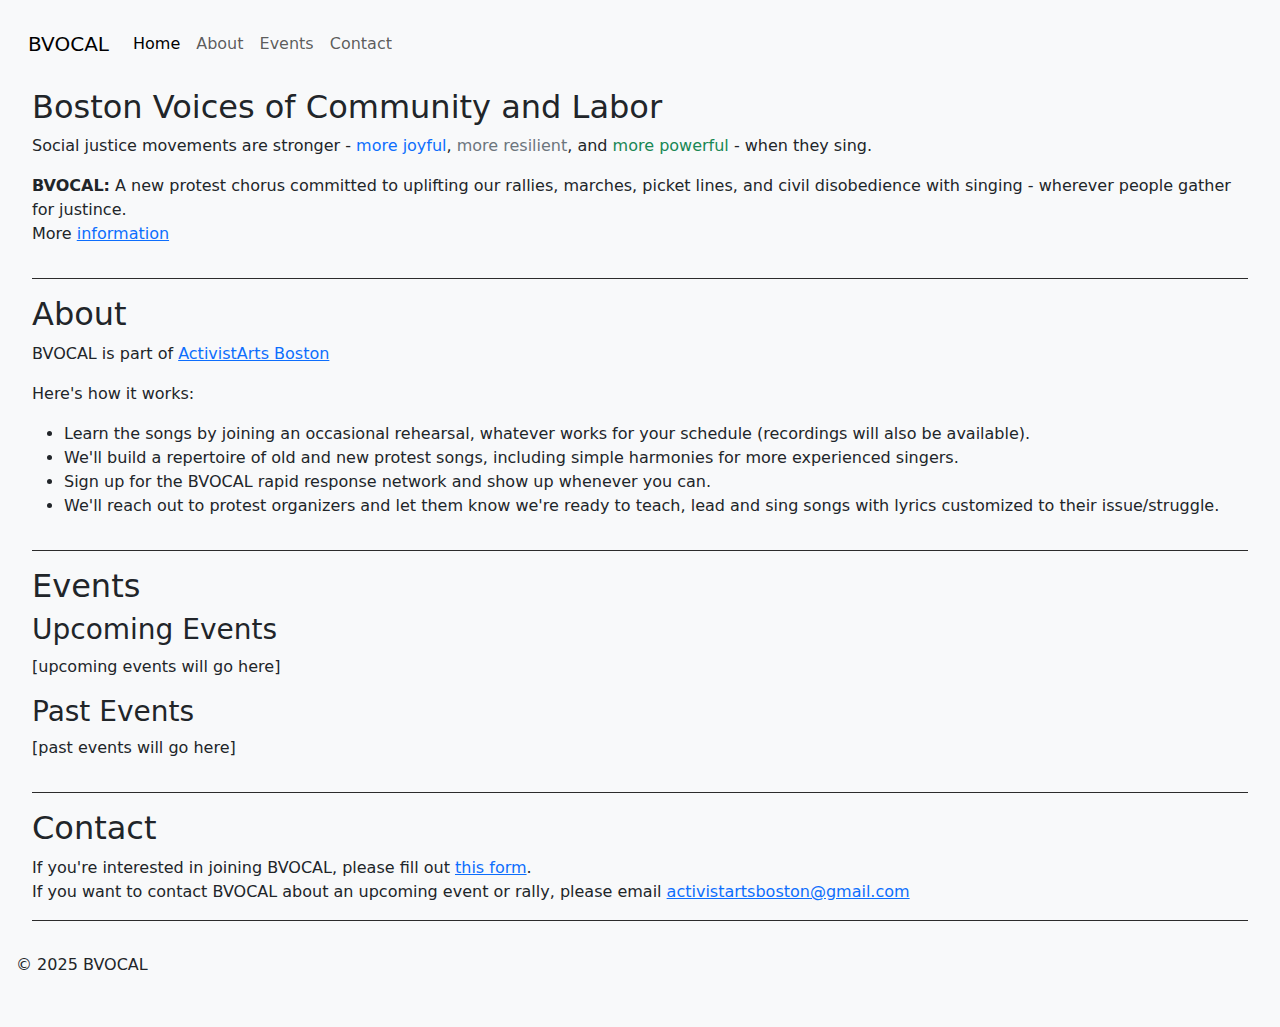
==== dev1.html @ 8b79192a "first commit" ====
<!DOCTYPE html>
<html lang="en">
<head>
  <meta charset="UTF-8">
  <meta name="viewport" content="width=device-width, initial-scale=1.0">
  <title>bvocal</title>
  <link href="https://cdn.jsdelivr.net/npm/bootstrap@5.3.3/dist/css/bootstrap.min.css" rel="stylesheet" integrity="sha384-QWTKZyjpPEjISv5WaRU9OFeRpok6YctnYmDr5pNlyT2bRjXh0JMhjY6hW+ALEwIH" crossorigin="anonymous">
  <link rel="stylesheet" href="dev1.css">
</head>
<body>
  <header>
    <nav class="navbar navbar-expand-lg bg-body-tertiary">
      <div class="container-fluid">
        <span class="navbar-brand mb-0 h1" href="#">BVOCAL</span>
        <button class="navbar-toggler" type="button" data-bs-toggle="collapse" data-bs-target="#navbar" aria-controls="navbar" aria-expanded="false" aria-label="Toggle navigation">
          <span class="navbar-toggler-icon"></span>
        </button>
        <div class="collapse navbar-collapse" id="navbar">
          <ul class="navbar-nav">
            <li class="nav-item">
              <a class="nav-link active" aria-current="page" href="#">Home</a>
            </li>
            <li class="nav-item">
              <a class="nav-link" href="#about">About</a>
            </li>
            <li class="nav-item">
              <a class="nav-link" href="#events">Events</a>
            </li>
            <li class="nav-item">
              <a class="nav-link" href="#contact">Contact</a>
            </li>
          </ul>
        </div>
      </div>
    </nav>
  </header>
  <main>
    <section id="home">
      <h2>Boston Voices of Community and Labor</h2>
      <p>Social justice movements are stronger &dash; <span class="text-primary">more joyful</span>, <span class="text-secondary">more resilient</span>, and <span class="text-success">more powerful</span> &dash; when they sing.</p>

      <strong>BVOCAL:</strong> A new protest chorus committed to uplifting our rallies, marches, picket lines, and civil disobedience with singing &dash; wherever people gather for justince.


      <p>More <a href="info.html">information</a></p>

    </section>
    <section id="about">
      <h2>About</h2>
      <p>BVOCAL is part of <a href="https://ActivistArts.org">ActivistArts Boston</a></p>
  
      <p>Here&apos;s how it works:</p>
      <ul>
        <li>Learn the songs by joining an occasional rehearsal, whatever works for your schedule (recordings will also be available).</li>
        <li>We&apos;ll build a repertoire of old and new protest songs, including simple harmonies for more experienced singers.</li>
        <li>Sign up for the BVOCAL rapid response network and show up whenever you can.</li>
        <li>We&apos;ll reach out to protest organizers and let them know we&apos;re ready to teach, lead and sing songs with lyrics customized to their issue/struggle.</li>
      </ul>
      
    </section>
    <section id="events">
      <h2>Events</h2>
      <h3>Upcoming Events</h3>
      <p>[upcoming events will go here]</p>
      <h3>Past Events</h3>
      <p>[past events will go here]</p>
    </section>
    <section id="contact">
      <h2>Contact</h2>
      <div>If you're interested in joining BVOCAL, please fill out <a target="_blank" rel="noopener" href="https://docs.google.com/forms/d/e/1FAIpQLSc8-saJuTXmFAJWN4TSMVpcHQERhRJ7r67KVJfbC2fk6HdloA/viewform?usp=header">this form</a>.</div>
      <div>If you want to contact BVOCAL about an upcoming event or rally, please email <a href="mailto:activistartsboston@gmail.com">activistartsboston@gmail.com</a></div>
    </section>
  </main>
  <footer>
    <span class="copyright">&copy; 2025 BVOCAL</span>
  </footer>
  <script src="https://cdn.jsdelivr.net/npm/bootstrap@5.3.3/dist/js/bootstrap.bundle.min.js" integrity="sha384-YvpcrYf0tY3lHB60NNkmXc5s9fDVZLESaAA55NDzOxhy9GkcIdslK1eN7N6jIeHz" crossorigin="anonymous"></script>
</body>
</html>
---- dev1.css ----
/*
 * Custom CSS
 */

 :root {
  --bs-body-bg: var(--bs-gray-100);
  --bs-primary: var(--bs-teal);
  --bs-secondary: var(--bs-pink);

 }

 header {
  margin: 1rem;
 }

 main {
  margin: 1rem;
 }

 section {
  margin: 1rem;
  padding-bottom: 1rem;
  border-bottom: thin gray outset;
 }

 footer {
  /* position:fixed;
  bottom: 0;
  left: 0; */
  width: 100%;
  height: 90px;
  padding: 1rem;
 }
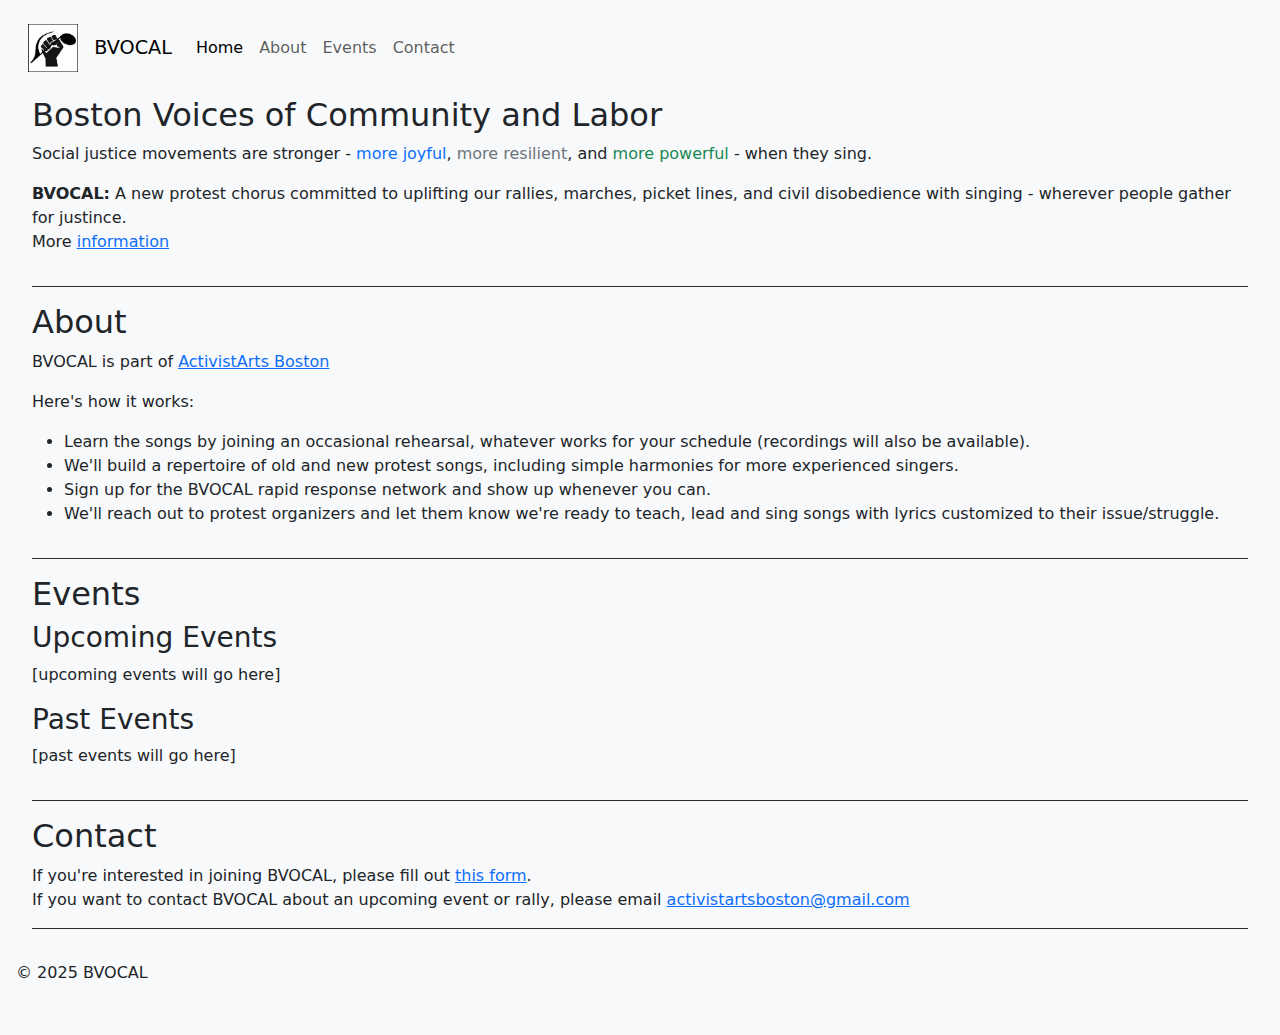
==== commit fb40bd40: "update dev1" ====
--- a/dev1.html
+++ b/dev1.html
@@ -3,14 +3,17 @@
 <head>
   <meta charset="UTF-8">
   <meta name="viewport" content="width=device-width, initial-scale=1.0">
-  <title>bvocal</title>
   <link href="https://cdn.jsdelivr.net/npm/bootstrap@5.3.3/dist/css/bootstrap.min.css" rel="stylesheet" integrity="sha384-QWTKZyjpPEjISv5WaRU9OFeRpok6YctnYmDr5pNlyT2bRjXh0JMhjY6hW+ALEwIH" crossorigin="anonymous">
   <link rel="stylesheet" href="dev1.css">
+  <meta name="description" content="Boston Voices of Community and Labor">
+  <link rel="shortcut icon" type="image/jpg" href="images/bvocal_sm.jpg"> 
+  <title>BVOCAL</title>
 </head>
-<body>
+<body data-bs-spy="scroll" data-bs-target="#navbar" tabindex="0">
   <header>
     <nav class="navbar navbar-expand-lg bg-body-tertiary">
       <div class="container-fluid">
+        <img class="logo" src="images/bvocal1.jpg">
         <span class="navbar-brand mb-0 h1" href="#">BVOCAL</span>
         <button class="navbar-toggler" type="button" data-bs-toggle="collapse" data-bs-target="#navbar" aria-controls="navbar" aria-expanded="false" aria-label="Toggle navigation">
           <span class="navbar-toggler-icon"></span>
@@ -18,16 +21,16 @@
         <div class="collapse navbar-collapse" id="navbar">
           <ul class="navbar-nav">
             <li class="nav-item">
-              <a class="nav-link active" aria-current="page" href="#">Home</a>
+              <a class="nav-link active" aria-current="page" href="#scrollspyHome">Home</a>
             </li>
             <li class="nav-item">
-              <a class="nav-link" href="#about">About</a>
+              <a class="nav-link" href="#scrollspyAbout">About</a>
             </li>
             <li class="nav-item">
-              <a class="nav-link" href="#events">Events</a>
+              <a class="nav-link" href="#scrollspyEvents">Events</a>
             </li>
             <li class="nav-item">
-              <a class="nav-link" href="#contact">Contact</a>
+              <a class="nav-link" href="#scrollspyContact">Contact</a>
             </li>
           </ul>
         </div>
@@ -35,7 +38,7 @@
     </nav>
   </header>
   <main>
-    <section id="home">
+    <section id="scrollspyHome">
       <h2>Boston Voices of Community and Labor</h2>
       <p>Social justice movements are stronger &dash; <span class="text-primary">more joyful</span>, <span class="text-secondary">more resilient</span>, and <span class="text-success">more powerful</span> &dash; when they sing.</p>
 
@@ -45,7 +48,7 @@
       <p>More <a href="info.html">information</a></p>
 
     </section>
-    <section id="about">
+    <section id="scrollspyAbout">
       <h2>About</h2>
       <p>BVOCAL is part of <a href="https://ActivistArts.org">ActivistArts Boston</a></p>
   
@@ -58,14 +61,14 @@
       </ul>
       
     </section>
-    <section id="events">
+    <section id="scrollspyEvents">
       <h2>Events</h2>
       <h3>Upcoming Events</h3>
       <p>[upcoming events will go here]</p>
       <h3>Past Events</h3>
       <p>[past events will go here]</p>
     </section>
-    <section id="contact">
+    <section id="scrollspyContact">
       <h2>Contact</h2>
       <div>If you're interested in joining BVOCAL, please fill out <a target="_blank" rel="noopener" href="https://docs.google.com/forms/d/e/1FAIpQLSc8-saJuTXmFAJWN4TSMVpcHQERhRJ7r67KVJfbC2fk6HdloA/viewform?usp=header">this form</a>.</div>
       <div>If you want to contact BVOCAL about an upcoming event or rally, please email <a href="mailto:activistartsboston@gmail.com">activistartsboston@gmail.com</a></div>
--- a/dev1.css
+++ b/dev1.css
@@ -11,6 +11,14 @@
 
  header {
   margin: 1rem;
+ }
+
+ header .logo {
+  height: 3rem;
+  margin-right: 1rem;
+ }
+ header .navbar-brand {
+  font-size: larger;
  }
 
  main {
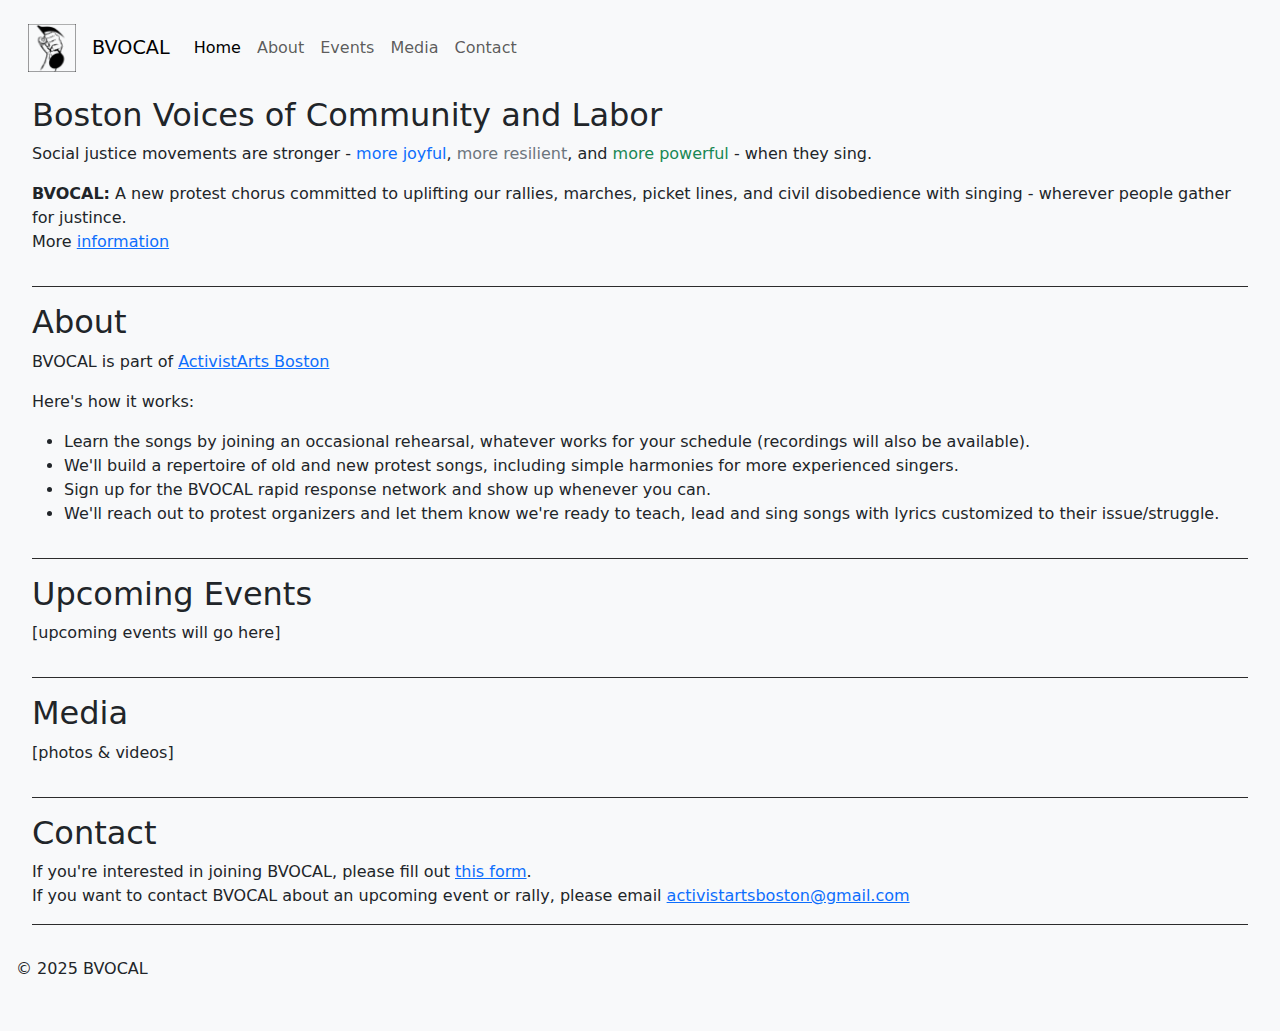
==== commit 504316b6: "update images" ====
--- a/dev1.html
+++ b/dev1.html
@@ -6,14 +6,14 @@
   <link href="https://cdn.jsdelivr.net/npm/bootstrap@5.3.3/dist/css/bootstrap.min.css" rel="stylesheet" integrity="sha384-QWTKZyjpPEjISv5WaRU9OFeRpok6YctnYmDr5pNlyT2bRjXh0JMhjY6hW+ALEwIH" crossorigin="anonymous">
   <link rel="stylesheet" href="dev1.css">
   <meta name="description" content="Boston Voices of Community and Labor">
-  <link rel="shortcut icon" type="image/jpg" href="images/bvocal_sm.jpg"> 
+  <link rel="shortcut icon" type="image/jpg" href="images/bvocal2_ico.png"> 
   <title>BVOCAL</title>
 </head>
 <body data-bs-spy="scroll" data-bs-target="#navbar" tabindex="0">
   <header>
     <nav class="navbar navbar-expand-lg bg-body-tertiary">
       <div class="container-fluid">
-        <img class="logo" src="images/bvocal1.jpg">
+        <img class="logo" src="images/bvocal2_sm.png">
         <span class="navbar-brand mb-0 h1" href="#">BVOCAL</span>
         <button class="navbar-toggler" type="button" data-bs-toggle="collapse" data-bs-target="#navbar" aria-controls="navbar" aria-expanded="false" aria-label="Toggle navigation">
           <span class="navbar-toggler-icon"></span>
@@ -28,6 +28,9 @@
             </li>
             <li class="nav-item">
               <a class="nav-link" href="#scrollspyEvents">Events</a>
+            </li>
+            <li class="nav-item">
+              <a class="nav-link" href="#scrollspyMedia">Media</a>
             </li>
             <li class="nav-item">
               <a class="nav-link" href="#scrollspyContact">Contact</a>
@@ -62,11 +65,12 @@
       
     </section>
     <section id="scrollspyEvents">
-      <h2>Events</h2>
-      <h3>Upcoming Events</h3>
+      <h2>Upcoming Events</h2>
       <p>[upcoming events will go here]</p>
-      <h3>Past Events</h3>
-      <p>[past events will go here]</p>
+    </section>
+    <section id="scrollspyMedia">
+      <h2>Media</h2>
+      <p>[photos &amp; videos]</p>
     </section>
     <section id="scrollspyContact">
       <h2>Contact</h2>
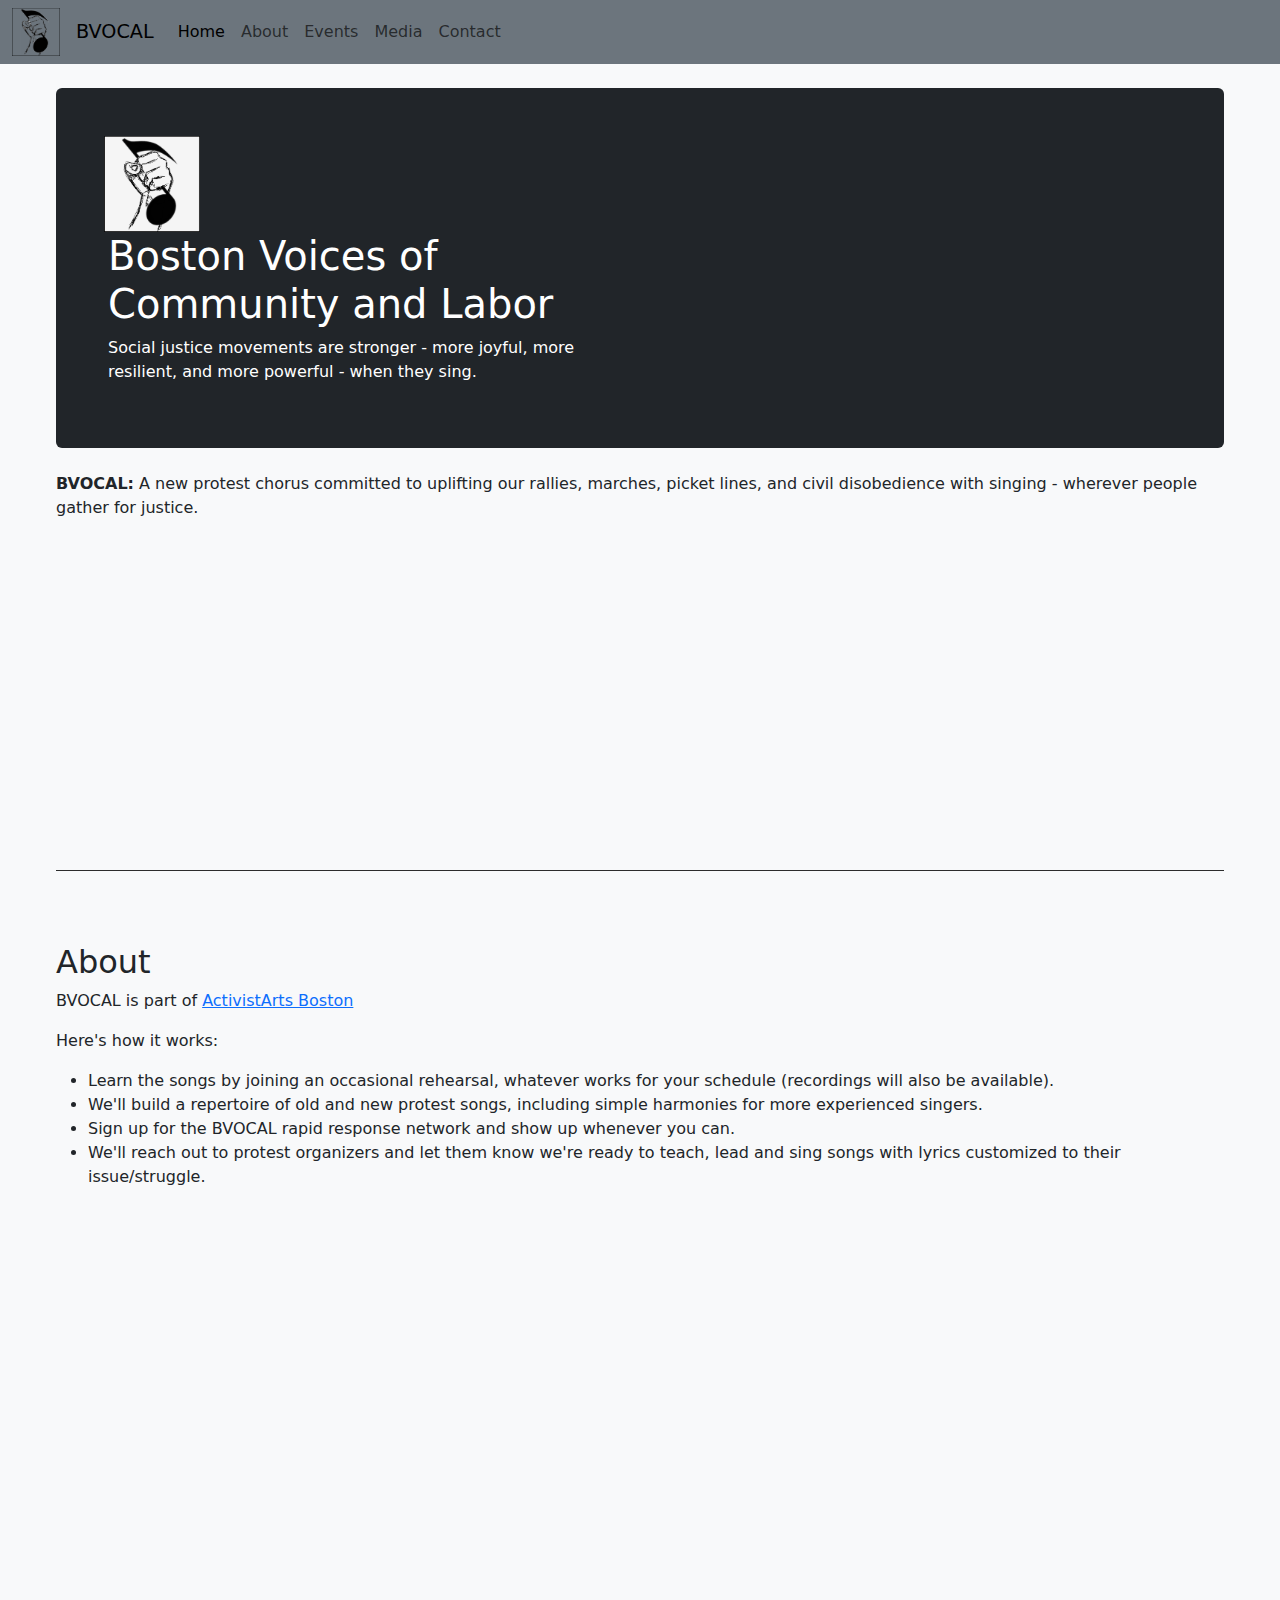
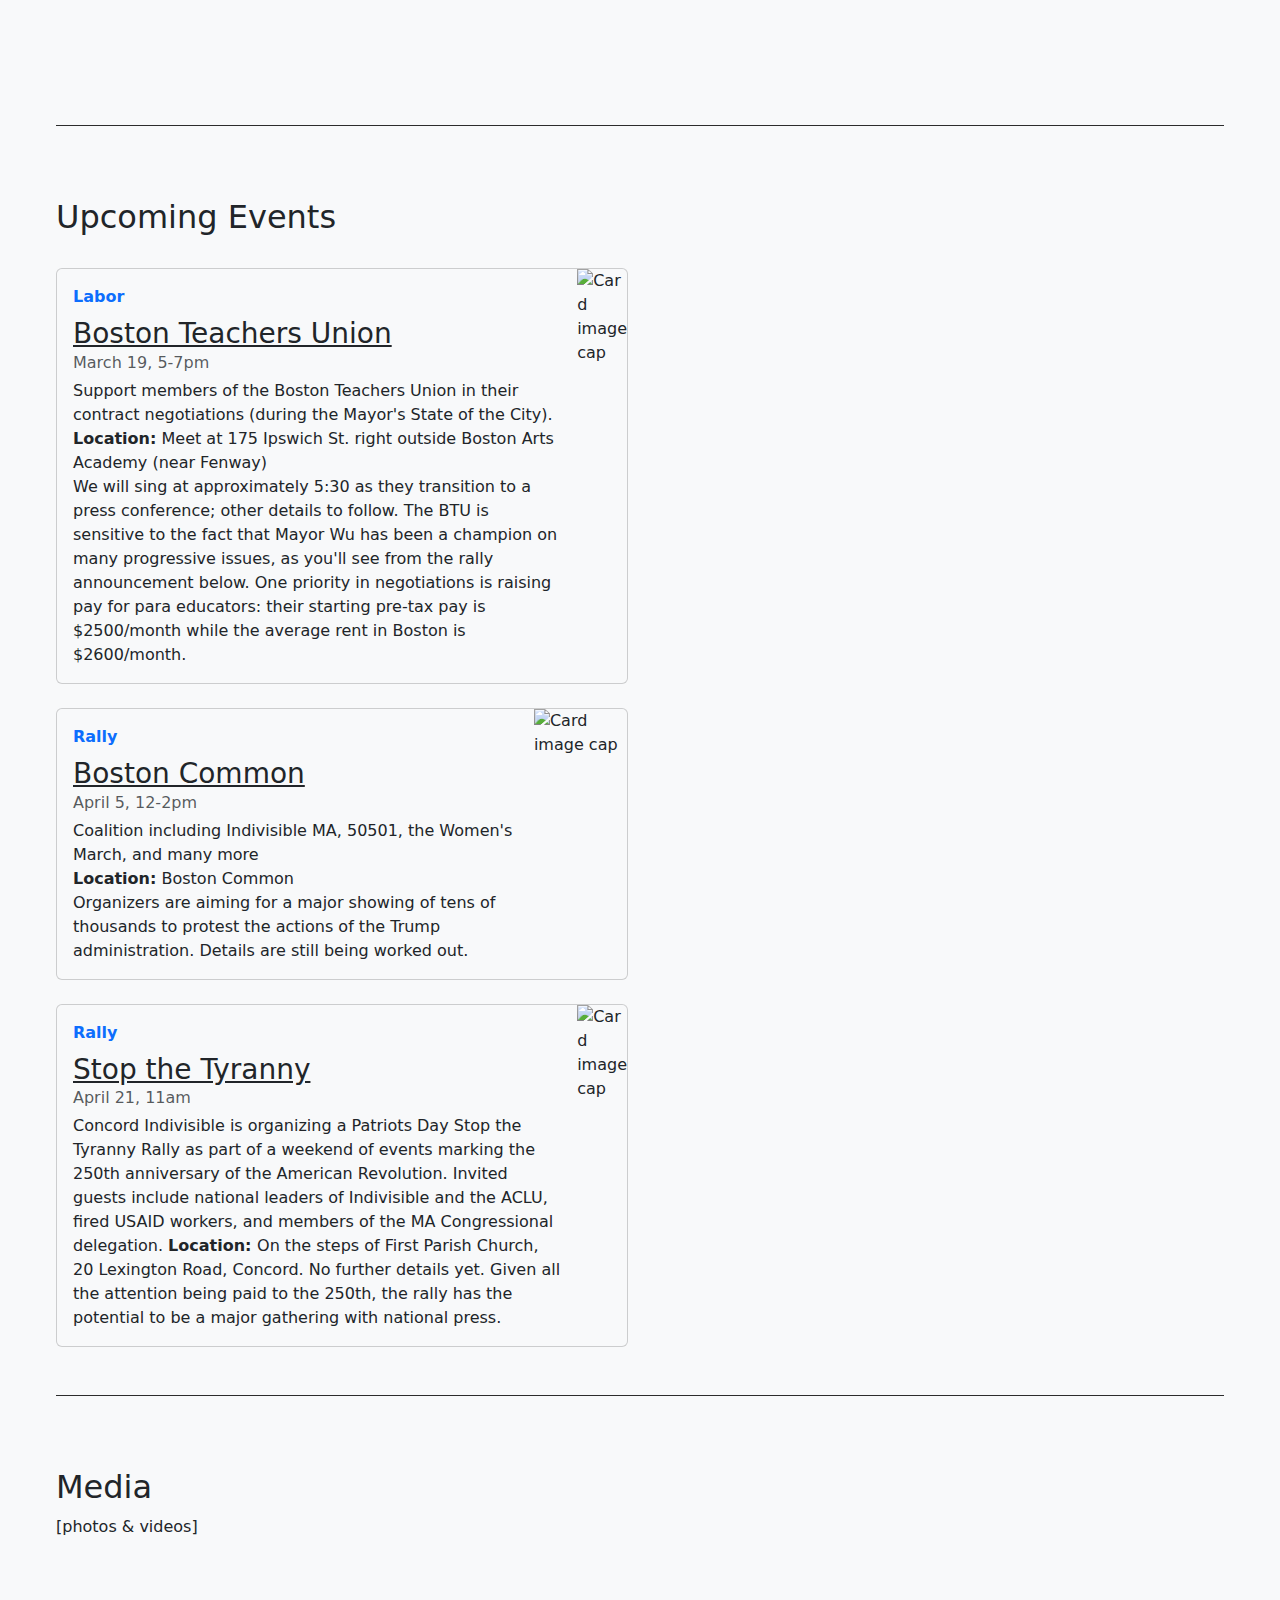
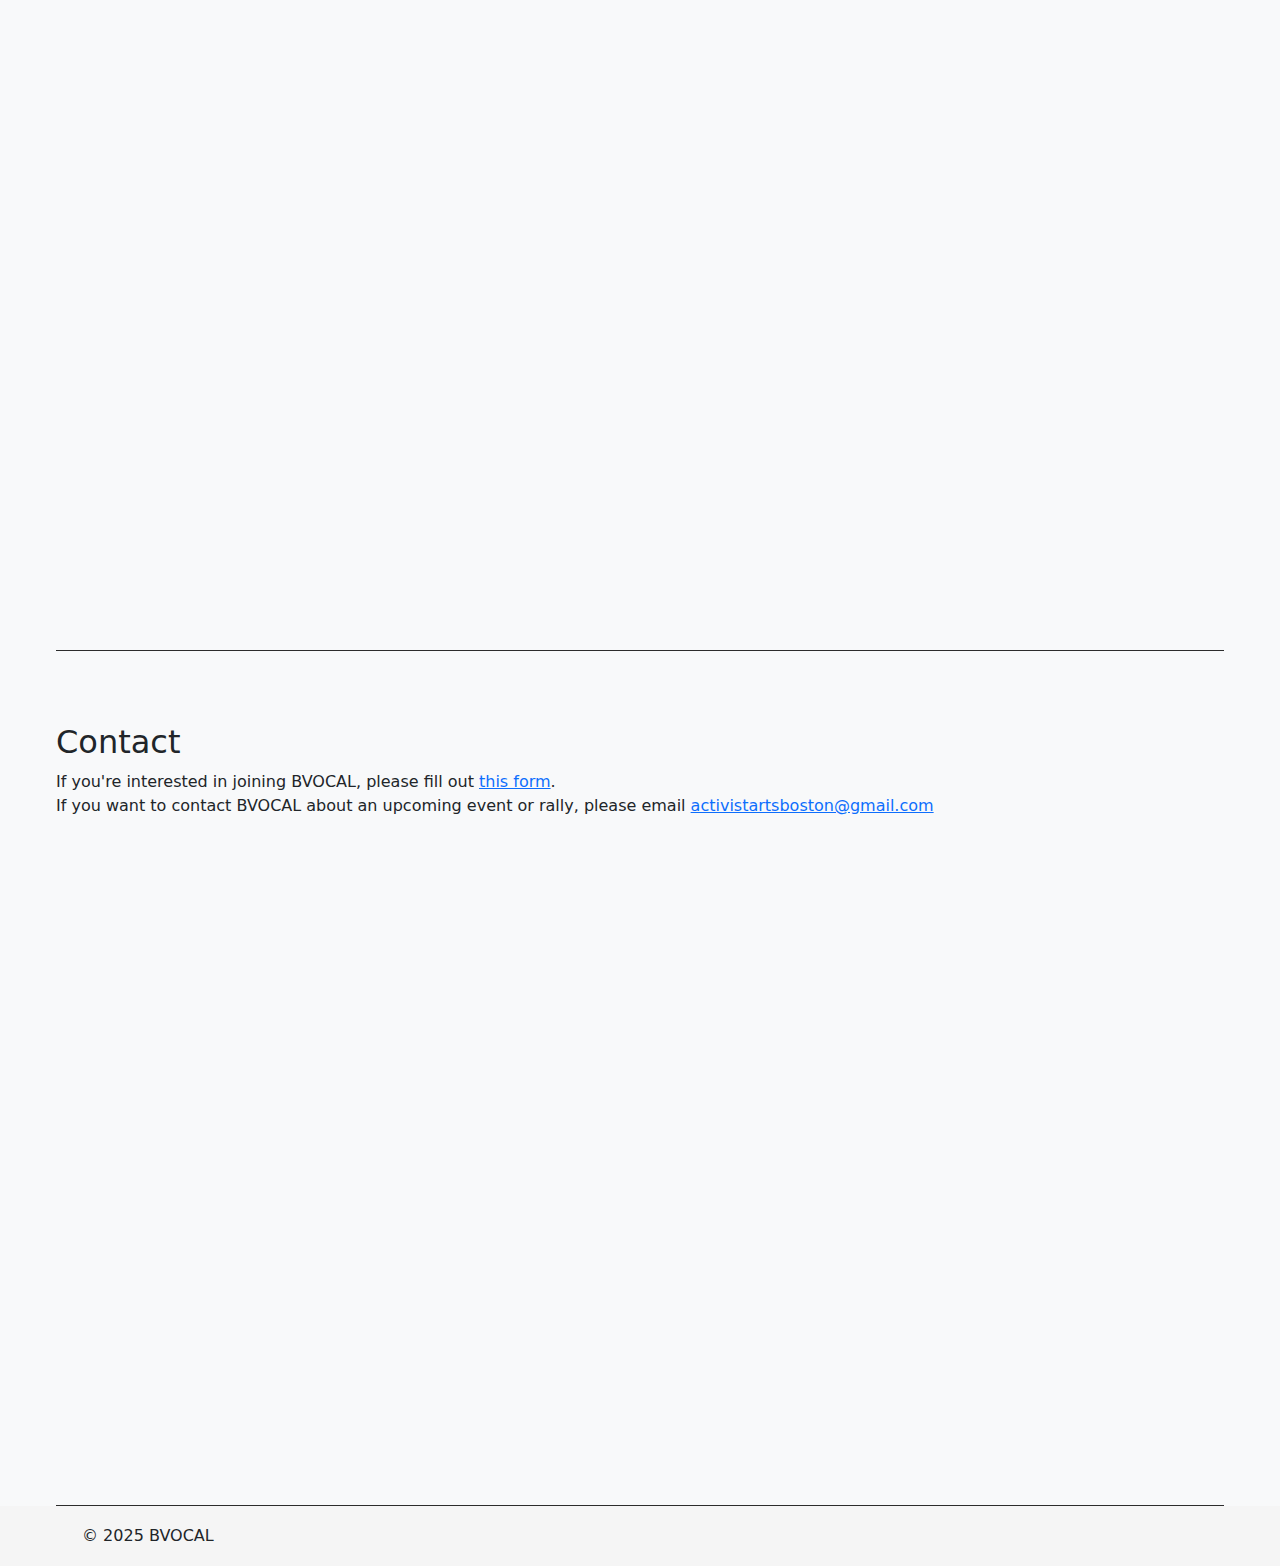
==== commit 49b5c1b4: "update dev page" ====
--- a/dev1.html
+++ b/dev1.html
@@ -11,10 +11,12 @@
 </head>
 <body data-bs-spy="scroll" data-bs-target="#navbar" tabindex="0">
   <header>
-    <nav class="navbar navbar-expand-lg bg-body-tertiary">
+    <nav class="navbar navbar-expand-md bg-secondary text-white fixed-top">
       <div class="container-fluid">
-        <img class="logo" src="images/bvocal2_sm.png">
-        <span class="navbar-brand mb-0 h1" href="#">BVOCAL</span>
+        <a href="#scrollspyHome">
+          <img class="logo" alt="Logo" src="images/bvocal2_lg.png">
+        </a>
+        <span class="navbar-brand mb-0 h1">BVOCAL</span>
         <button class="navbar-toggler" type="button" data-bs-toggle="collapse" data-bs-target="#navbar" aria-controls="navbar" aria-expanded="false" aria-label="Toggle navigation">
           <span class="navbar-toggler-icon"></span>
         </button>
@@ -40,15 +42,23 @@
       </div>
     </nav>
   </header>
-  <main>
+  <main class="inner cover">
     <section id="scrollspyHome">
-      <h2>Boston Voices of Community and Labor</h2>
-      <p>Social justice movements are stronger &dash; <span class="text-primary">more joyful</span>, <span class="text-secondary">more resilient</span>, and <span class="text-success">more powerful</span> &dash; when they sing.</p>
+      <div class="jumbotron p-3 p-md-5 text-white rounded bg-dark container-fluid">
+        <img class="col-md-6 banner-logo" src="images/bvocal2_lg.png" alt="Logo">
+        <div class="col-md-6 px-1">
+          <div class="h1">Boston Voices of Community and Labor</div>
+          <p>Social justice movements are stronger &dash; more joyful, more resilient, 
+            and more powerful &dash; when they sing.</p>
+        </div>
+        
+      </div>
+      
+      <div class="mt-4">
+        <strong>BVOCAL:</strong> A new protest chorus committed to uplifting our rallies, marches, picket lines, and civil disobedience with singing &dash; wherever people gather for justice.
 
-      <strong>BVOCAL:</strong> A new protest chorus committed to uplifting our rallies, marches, picket lines, and civil disobedience with singing &dash; wherever people gather for justince.
-
-
-      <p>More <a href="info.html">information</a></p>
+      </div>
+      
 
     </section>
     <section id="scrollspyAbout">
@@ -66,7 +76,61 @@
     </section>
     <section id="scrollspyEvents">
       <h2>Upcoming Events</h2>
-      <p>[upcoming events will go here]</p>
+      <br>
+      <div class="row mb-2">
+        <div class="col-md-6">
+          <div class="card flex-md-row mb-4 box-shadow h-md-250">
+            <div class="card-body d-flex flex-column align-items-start">
+              <strong class="d-inline-block mb-2 text-primary">Labor</strong>
+              <h3 class="mb-0">
+                <a class="text-dark" href="#">Boston Teachers Union</a>
+              </h3>
+              <div class="mb-1 text-muted">March 19, 5-7pm</div>
+              <p class="card-text mb-auto">
+                Support members of the Boston Teachers Union in their contract negotiations (during the Mayor's State of the City).<br>
+                <strong>Location:</strong> Meet at 175 Ipswich St. right outside Boston Arts Academy (near Fenway)
+                <br>
+                We will sing at approximately 5:30 as they transition to a press conference; other details to follow.
+                The BTU is sensitive to the fact that Mayor Wu has been a champion on many progressive issues, as you'll see from the rally announcement below. 
+                One priority in negotiations is raising pay for para educators: their starting pre-tax pay is $2500/month while the average rent in Boston is $2600/month.
+              </p>
+            </div>
+            <img class="card-img-right flex-auto d-none d-md-block" src="images/placeholder.png" width="250" alt="Card image cap">
+          </div>
+
+          <div class="card flex-md-row mb-4 box-shadow h-md-250">
+            <div class="card-body d-flex flex-column align-items-start">
+              <strong class="d-inline-block mb-2 text-primary">Rally</strong>
+              <h3 class="mb-0">
+                <a class="text-dark" href="#">Boston Common</a>
+              </h3>
+              <div class="mb-1 text-muted">April 5, 12-2pm</div>
+              <p class="card-text mb-auto">
+                Coalition including Indivisible MA, 50501, the Women's March, and many more<br>
+                <strong>Location:</strong> Boston Common<br>
+                Organizers are aiming for a major showing of tens of thousands to protest the actions of the Trump administration. Details are still being worked out.
+              </p>
+            </div>
+            <img class="card-img-right flex-auto d-none d-md-block" src="images/placeholder.png" width="250" alt="Card image cap">
+          </div>
+
+          <div class="card flex-md-row mb-4 box-shadow h-md-250">
+            <div class="card-body d-flex flex-column align-items-start">
+              <strong class="d-inline-block mb-2 text-primary">Rally</strong>
+              <h3 class="mb-0">
+                <a class="text-dark" href="#">Stop the Tyranny</a>
+              </h3>
+              <div class="mb-1 text-muted">April 21, 11am</div>
+              <p class="card-text mb-auto">Concord Indivisible is organizing a Patriots Day Stop the Tyranny Rally as part of a weekend of events marking the 250th anniversary of the 
+                American Revolution. Invited guests include national leaders of Indivisible and the ACLU, fired USAID workers, and members of the MA Congressional delegation. 
+                <strong>Location: </strong>On the steps of First Parish Church, 20 Lexington Road, Concord. 
+                No further details yet. Given all the attention being paid to the 250th, the rally has the potential to be a major gathering with national press.</p> 
+              </div>
+              <img class="card-img-right flex-auto d-none d-md-block" src="images/placeholder.png" width="250" alt="Card image cap">
+          </div>
+        </div>
+      </div>
+      
     </section>
     <section id="scrollspyMedia">
       <h2>Media</h2>
@@ -79,7 +143,9 @@
     </section>
   </main>
   <footer>
-    <span class="copyright">&copy; 2025 BVOCAL</span>
+    <div class="container">
+      <span class="copyright">&copy; 2025 BVOCAL</span>
+    </div>
   </footer>
   <script src="https://cdn.jsdelivr.net/npm/bootstrap@5.3.3/dist/js/bootstrap.bundle.min.js" integrity="sha384-YvpcrYf0tY3lHB60NNkmXc5s9fDVZLESaAA55NDzOxhy9GkcIdslK1eN7N6jIeHz" crossorigin="anonymous"></script>
 </body>
--- a/dev1.css
+++ b/dev1.css
@@ -8,6 +8,36 @@
   --bs-secondary: var(--bs-pink);
 
  }
+
+ /* Sticky footer styles
+-------------------------------------------------- */
+html {
+  position: relative;
+  min-height: 100%;
+}
+body {
+  margin-bottom: 60px; /* Margin bottom by footer height */
+}
+footer {
+  position: absolute;
+  bottom: 0;
+  width: 100%;
+  height: 60px; /* Set the fixed height of the footer here */
+  line-height: 60px; /* Vertically center the text there */
+  background-color: #f5f5f5;
+}
+
+/*
+ * Cover
+ */
+ .cover {
+  padding: 0 1.5rem;
+}
+.cover .btn-lg {
+  padding: .75rem 1.25rem;
+  font-weight: 700;
+}
+
 
  header {
   margin: 1rem;
@@ -26,16 +56,38 @@
  }
 
  section {
-  margin: 1rem;
+  margin: 0 1rem;
+  padding-top: 8vh;
   padding-bottom: 1rem;
   border-bottom: thin gray outset;
+  min-height: 95vh;
  }
 
- footer {
-  /* position:fixed;
-  bottom: 0;
-  left: 0; */
+ 
+.img-placeholder {
+  text-align: center;
+  font-style: italic;
+  font-variant: small-caps;
+  padding-top: 10%;
+  background-image: 
+    linear-gradient(rgba(39, 223, 245, 0.4), rgba(255, 255, 255, 0.88));
+  background-color: white;
+}
+.img-placeholder img {
   width: 100%;
-  height: 90px;
-  padding: 1rem;
- }+  height: 100%;
+  border: thin outset gray;
+}
+.img-placeholder img:hover {
+  border: thin inset gray;
+}
+
+.banner {
+  width: 100%;
+  height: 400px;
+  border: thin solid darkcyan;
+}
+.banner-logo {
+  background-color:#f5f5f5;
+  width: 6rem;
+}
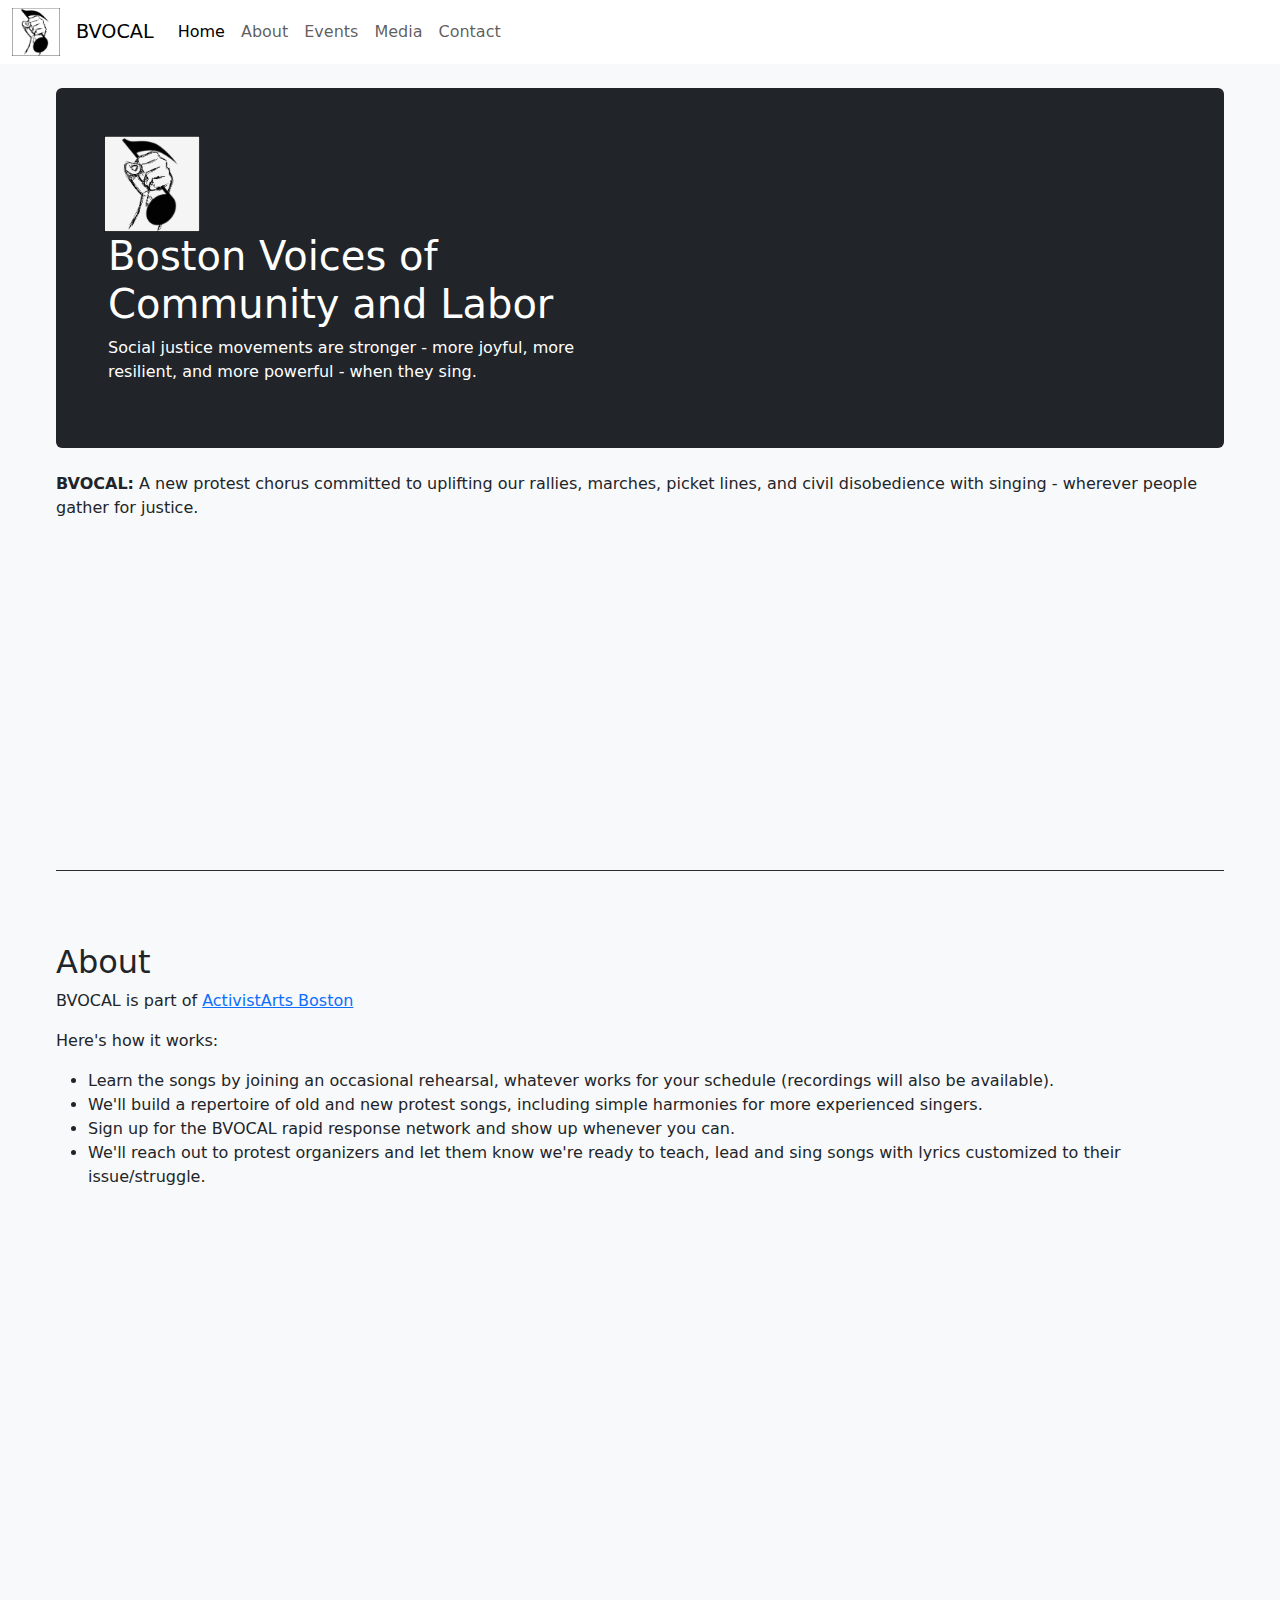
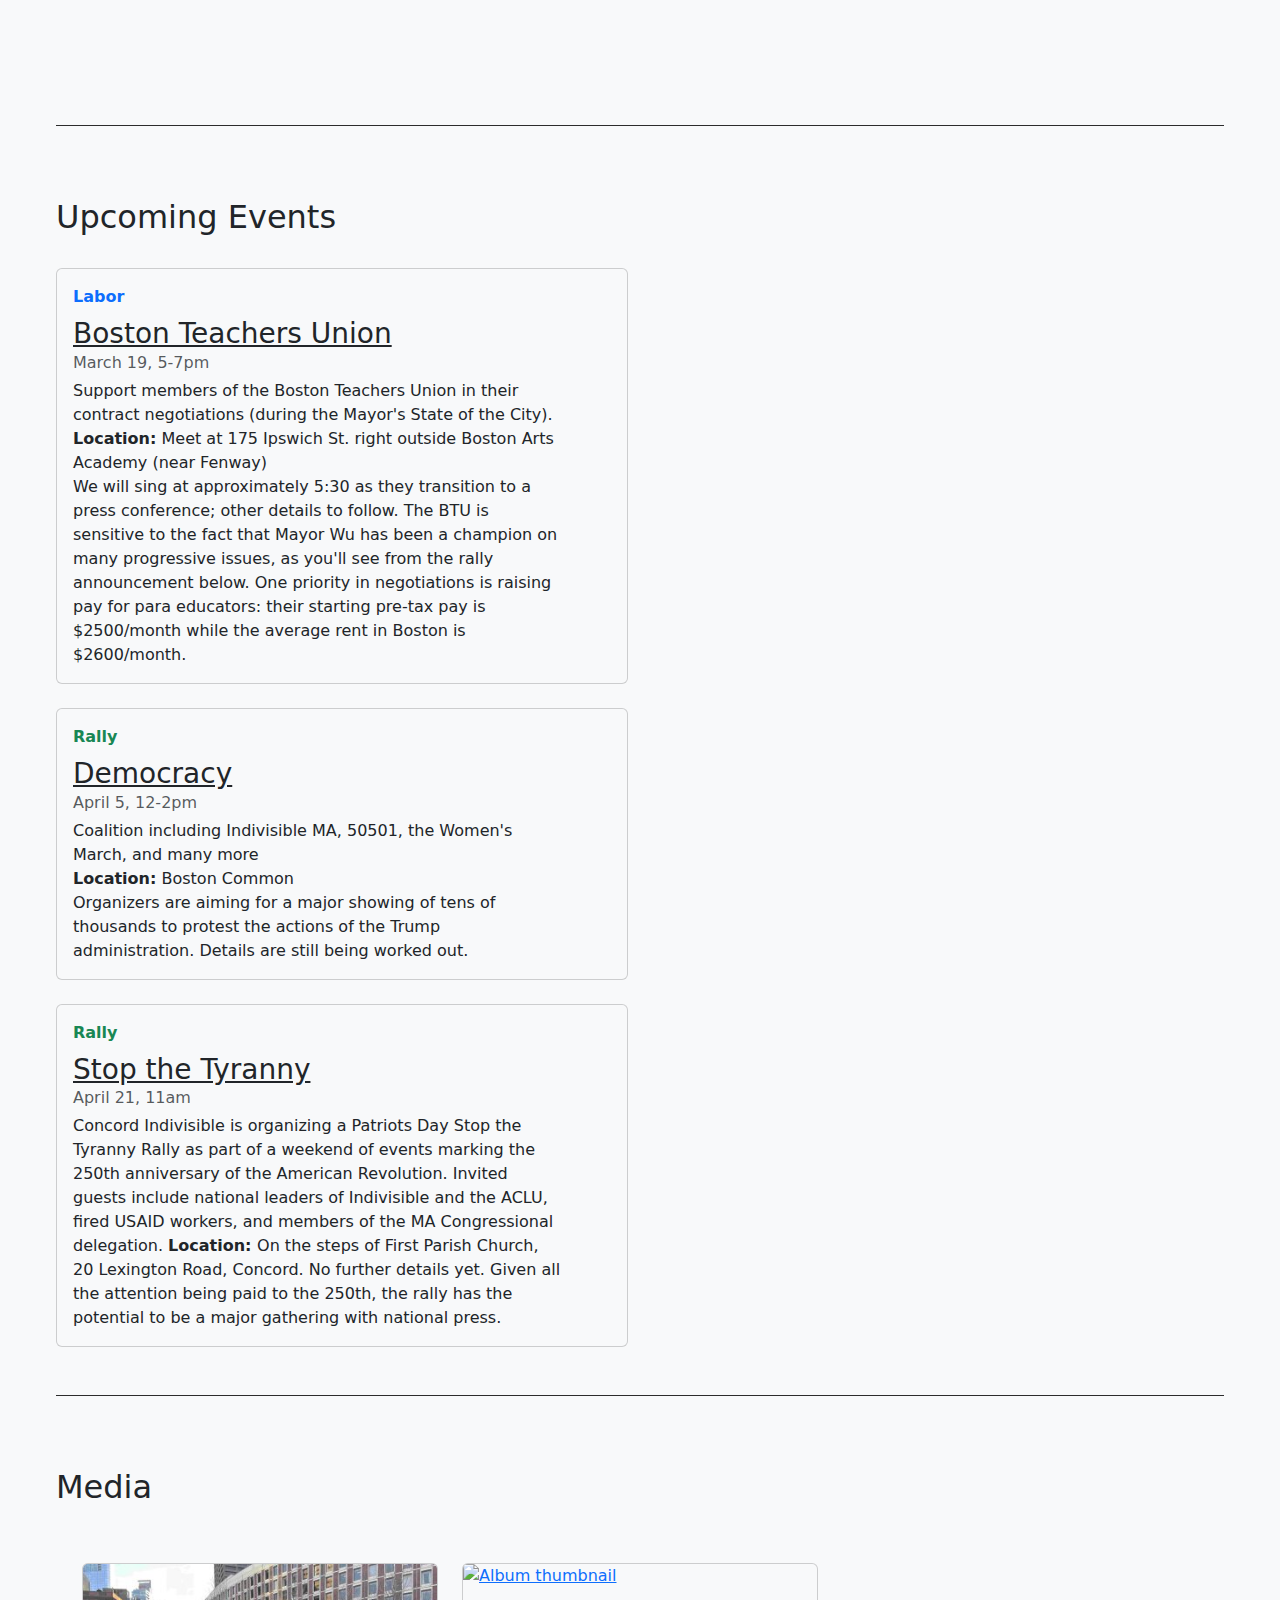
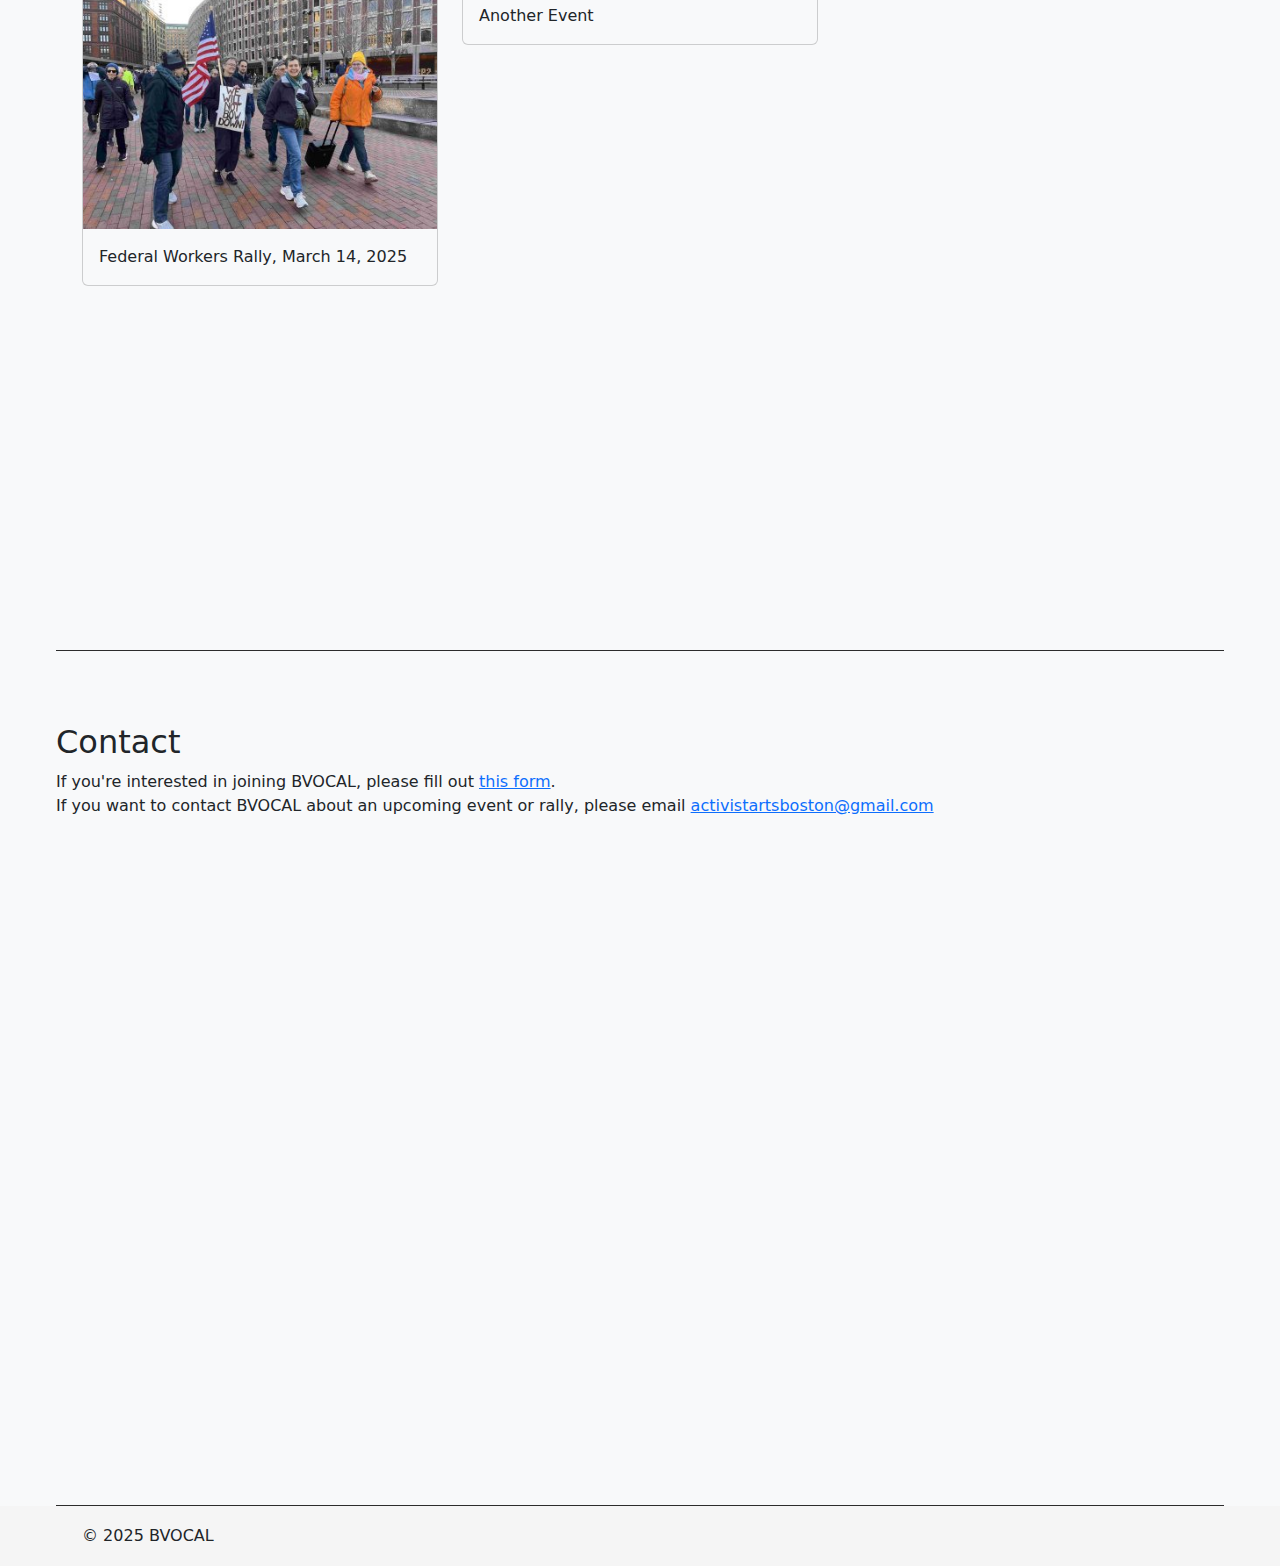
==== commit a486a34b: "add photos" ====
--- a/dev1.html
+++ b/dev1.html
@@ -11,7 +11,7 @@
 </head>
 <body data-bs-spy="scroll" data-bs-target="#navbar" tabindex="0">
   <header>
-    <nav class="navbar navbar-expand-md bg-secondary text-white fixed-top">
+    <nav class="navbar navbar-expand-md bg-body fixed-top">
       <div class="container-fluid">
         <a href="#scrollspyHome">
           <img class="logo" alt="Logo" src="images/bvocal2_lg.png">
@@ -100,15 +100,15 @@
 
           <div class="card flex-md-row mb-4 box-shadow h-md-250">
             <div class="card-body d-flex flex-column align-items-start">
-              <strong class="d-inline-block mb-2 text-primary">Rally</strong>
+              <strong class="d-inline-block mb-2 text-success">Rally</strong>
               <h3 class="mb-0">
-                <a class="text-dark" href="#">Boston Common</a>
+                <a class="text-dark" href="https://docs.google.com/forms/d/e/1FAIpQLSfpQnl6HsuJL6o_4sVEYnQGxE2GyTU9asHzwuyiwd07wrt2CA/viewform" title="Sign Up to Show Up">Democracy</a>
               </h3>
               <div class="mb-1 text-muted">April 5, 12-2pm</div>
               <p class="card-text mb-auto">
                 Coalition including Indivisible MA, 50501, the Women's March, and many more<br>
                 <strong>Location:</strong> Boston Common<br>
-                Organizers are aiming for a major showing of tens of thousands to protest the actions of the Trump administration. Details are still being worked out.
+                Organizers are aiming for a major showing of tens of thousands to protest the actions of the Trump administration. Details are still being worked out.<br>
               </p>
             </div>
             <img class="card-img-right flex-auto d-none d-md-block" src="images/placeholder.png" width="250" alt="Card image cap">
@@ -116,9 +116,9 @@
 
           <div class="card flex-md-row mb-4 box-shadow h-md-250">
             <div class="card-body d-flex flex-column align-items-start">
-              <strong class="d-inline-block mb-2 text-primary">Rally</strong>
+              <strong class="d-inline-block mb-2 text-success">Rally</strong>
               <h3 class="mb-0">
-                <a class="text-dark" href="#">Stop the Tyranny</a>
+                <a class="text-dark" title="Sign Up to Show Up" href="https://docs.google.com/forms/d/e/1FAIpQLSf9eTwGHt8lxerXq72Pm0g9qSFUUoGZkpNUFtUwaSL_GUxYdQ/viewform?usp=header">Stop the Tyranny</a>
               </h3>
               <div class="mb-1 text-muted">April 21, 11am</div>
               <p class="card-text mb-auto">Concord Indivisible is organizing a Patriots Day Stop the Tyranny Rally as part of a weekend of events marking the 250th anniversary of the 
@@ -134,7 +134,35 @@
     </section>
     <section id="scrollspyMedia">
       <h2>Media</h2>
-      <p>[photos &amp; videos]</p>
+      <div class="album py-5 bg-light">
+        <div class="container">
+          <div class="row">
+            <div class="col-md-4">
+              <div class="card mb-4 box-shadow">
+                <a href="media.html#fedwork">
+                  <img class="card-img-top thumbnail" src="images/photos/fedwork_th.jpg" alt="Album thumbnail">
+                </a>
+                <div class="card-body">
+                  <p class="card-text">Federal Workers Rally, March 14, 2025</p>
+                </div>
+              </div>
+            </div><!--album-->
+
+
+            <div class="col-md-4">
+              <div class="card mb-4 box-shadow">
+                <a href="#">
+                  <img class="card-img-top" src="images/thumb_placeholder.png" alt="Album thumbnail">
+                </a>
+                <div class="card-body">
+                  <p class="card-text">Another Event</p>
+                </div>
+              </div>
+            </div><!--album-->
+
+          </div>
+        </div>
+      </div>
     </section>
     <section id="scrollspyContact">
       <h2>Contact</h2>
--- a/dev1.css
+++ b/dev1.css
@@ -68,14 +68,11 @@
   text-align: center;
   font-style: italic;
   font-variant: small-caps;
-  padding-top: 10%;
-  background-image: 
-    linear-gradient(rgba(39, 223, 245, 0.4), rgba(255, 255, 255, 0.88));
-  background-color: white;
+  background-color: #898989;
 }
 .img-placeholder img {
   width: 100%;
-  height: 100%;
+  /* height: 100%; */
   border: thin outset gray;
 }
 .img-placeholder img:hover {
@@ -87,6 +84,12 @@
   height: 400px;
   border: thin solid darkcyan;
 }
+.banner .img-placeholder {
+  padding-top: 10%;
+  background-image: 
+    linear-gradient(rgba(39, 223, 245, 0.4), rgba(255, 255, 255, 0.88));
+  background-color: white;
+}
 .banner-logo {
   background-color:#f5f5f5;
   width: 6rem;
